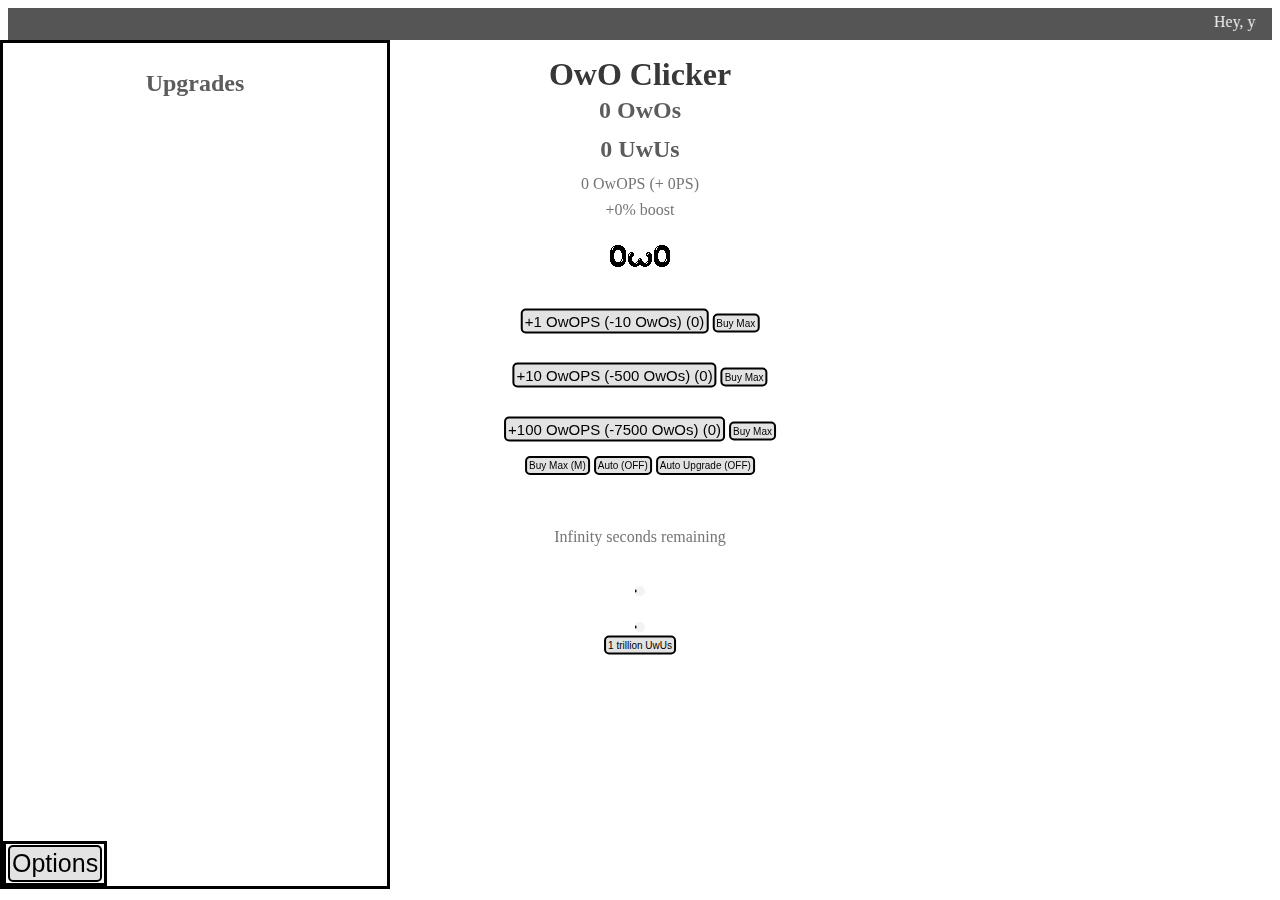
==== index.html @ 6d405cd0 "Rename html.html to index.html" ====
<!DOCTYPE html>
<html>
    <head>
        <script src="javascript.js"></script>
        <link rel="stylesheet" href="style.css">
    </head>
    <body class="bg1" id="bg" onload="idle()">
        <title>OwO Clicker v0.32</title>
		<div id="owoclicker">
        <div class="header" id="myHeader">
            <marquee behavior="scroll" direction="left" scrollamount="5">Hey, you should click <a href="about.html" target="_blank">this</a>, or maybe <a href="https://www.youtube.com/watch?v=0XywMDKV-P0" target="_blank">this</a></marquee>
        </div>
        <h1>OwO Clicker</h1>
		<div class="split left">
        <h2 id="output">0 OwOs</h2>
        <h2 id="uwu">0 UwUs</h2>
        <p id="nps">0 OwOPS (+ 0PS)</p>
        <p id="mplier">+0% boost</p>
		<p id="subtraction" hidden="hidden">-0.01 OwOPS</p>
        <br>
		<!-- The OwO Button -->
        <img id="owo" src="Resources/OWO-BUTTON.png" onclick="philip()"></button>
        <br><br><br>
		<!-- Building 1 & 4 -->
        <div class="center">
        <button type="button" id="price1" class="button button2" onclick="philipEvil()">+1 OwOPS (-10 OwOs) (0)</button>
		<button type="button" class="button button3" onclick="but1BuyMax()">Buy Max</button>
		<button type="button" id="price4" class="button button2" hidden="hidden" onclick="building11()">+1 OwOPSPS (-100,000 OwOs) (0)</button>
		</div>
        <br><br><br>
		<!-- Building 2 & 5 -->
        <div class="center">
        <button type="button" id="price2" class="button button2" onclick="philipEvil2()">+10 OwOPS (-500 OwOs) (0)</button>
		<button type="button" class="button button3" onclick="but2BuyMax()">Buy Max</button>
		<button type="button" id="price5" class="button button2" hidden="hidden" onclick="building12()">+10 OwOPSPS (-750,000 OwOs) (0)</button>
        </div>
        <br><br><br>
		<!-- Building 3 & 6 -->
        <div class="center">
        <button type="button" id="price3" class="button button2" onclick="philipEvil3()">+100 OwOPS (-7500 OwOs) (0)</button>
		<button type="button" class="button button3" onclick="but3BuyMax()">Buy Max</button>
		<button type="button" id="price6" class="button button2" hidden="hidden" onclick="building13()">+100 OwOPSPS (-5,000,000 OwOs) (0)</button>
        </div>
        <br><br>
		<!-- Max/Auto buttons -->
		<div class="center">
        <button type="button" class="button button3" onclick="bclick()">Buy Max (M)</button>
		<button type="button" id="autoButton" class="button button3" onclick="autoBuy()">Auto (OFF)</button>
		<button type="button" id="autoUpgrade" class="button button3" onclick="autoUpgr()">Auto Upgrade (OFF)</button>
        </div>
        <br><br>
        <br><br>
		<!-- Timers & Prestige button -->
        <div class="center">
		<p id="tremaining">Infinity seconds remaining</p>
        <button type="button" id="prestige" class="button button1" hidden="hidden" onclick="prestige()">Sacrifice all OwOs for +1 UwU</button>
		<p id="tremaining2" hidden="hidden">Infinity seconds remaining</p>
        </div>
        <br><br><br>
		<!-- Music -->
        <div class="center">
        <audio class="audo" controls loop>
			<source src="Resources/Night-Disco.mp3" type="audio/mp3">
        </audio>
        </div>
		<br><br>
		<div class="center">
		<audio class="audo" controls loop>
			<source src="Resources/047.ogg" type="audio/ogg">
		</audio>
		</div>
		<!-- Dev button shhhh -->
		<br><button type="button" class="button center button3" onclick="dev()">1 trillion UwUs</button>
		</div>
		<!-- UwU shop -->
		<div id="tier3" class="split right solid" hidden="hidden">
			<div id="nwnteleport" class="nwnteleport" hidden="hidden">
				<button type="button" class="button button1" onclick="clickbutton3()">^w^ Clicker</button>
			</div>
			<h2>UwU Shop</h2>
			<p id="prestigecount">0 Prestiges</p>
			<p id="uwus">+0 UwUPS</p>
			<br>
			<!-- Building 7 -->
			<div class="center">
				<button type="button" id="price7" class="button rbutton" onclick="building21()">+1 UwUPH (-1 UwUs) (0)</button>
			</div>
			<br>
			<!-- Building 7 buy max -->
			<div class="center">
				<button type="button" class="button button3" onclick="but4BuyMax()">Buy Max</button>
			</div>
			<br><br>
			<!-- Building 8 -->
			<div class="center">
				<button type="button" id="price8" class="button rbutton" onclick="building22()">UwUPH*2 (-5 UwUs) (0)</button>
			</div>
			<br><br>
			<!-- Building 9 -->
			<div class="center">
				<button type="button" id="price9" class="button rbutton" hidden="hidden" onclick="building23()">UwU on prestige*2 (-10 UwUs) (0)</button>
			</div>
			<!-- UwU Upgrade -->
			<div class="center">
				<button type="button" id="UwUupgrade" class="button rbutton" hidden="hidden" onclick="upgrade4()">UwU on prestige+# of UwU buildings (-5 UwUs)</button>
			</div>
			</div>
		<!-- Upgrade Shop -->
		<div id="upgradeshop" class="split upgradeShop solid">
			<div class="saveload">
				<button type="button" class="button button1" onclick="openOptions()">Options</button>
			</div>
			<h2>Upgrades</h2>
			<!-- The Upgrades -->
			<div class="center">
				<br>
				<button id="upgrade1" type="button" class="button lbutton" hidden="hidden" onclick="philipEvil4()">OwOPS x2 (-50,000 OwOs)</button>
				<button id="upgrade2" type="button" class="button lbutton" hidden="hidden" onclick="upgrade2()">Unlock Secondary buildings (-200,000 OwOs)</button>
				<button id="upgrade3" type="button" class="button lbutton" hidden="hidden" onclick="upgrade3()">OwOPS x4 (-10,000,000 OwOs)</button>
			</div>
			</div>
		</div>
		<!-- Options Menu -->
		<div id="options" class="popoptions truecenter" hidden="hidden">
			<h1 class="optext">Options</h1>
			<button type="button" class="button opbutton closeBut" onclick="closeOptions()">X</button>
			<br>
		    <table>
			    <tr>
					<td><button type="button" class="button opbutton" onclick="saveOwO()">Save</button></td>
					<td><button type="button" class="button opbutton" onclick="loadOwO()">Load</button></td>
					<td><button type="button" class="button opbutton" onclick="openStats()">Statistics</button></td>
				</tr>
				<tr>
				<td><button type="button" class="button opbutton larmge" onclick="openHardMode()">Hard mode</button></td>
				<td><button type="button" class="button opbutton larmge" onclick="openExtremeMode()">Extreme mode</button></td>
				<td><button type="button" class="button opbutton" onclick="themeButton()">Theme</button></td>
				</tr>
				<tr>
					<td></td>
					<td><button style="background:#fc4c2d;" type="button" class="button opbutton" onclick="openConfirm1()">Reset</button></td>
				</tr>
			</table>
		</div>
		<!-- Reset confirm screens -->
		<div id="yesno1" class="confirm1 truecenter" hidden="hidden">
			<h1 class="optext">Are you sure?</h1>
			<br>
			<table>
				<tr>
					<td><button style="background:#fc4c2d;" type="button" class="button opbutton" onclick="openConfirm2()">Yes</button></td>
					<td><button style="background:#2bff4f;" type="button" class="button opbutton" onclick="closeConfirm1()">No</button></td>
				</tr>
			</table>
		</div>
		<div id="yesno2" class="confirm2 truecenter" hidden="hidden">
			<h1 class="optext">Are you sure you're sure?</h1>
			<br>
			<table>
				<tr>
					<td><button style="background:#fc4c2d; font-size:15px; width:30px; height:20px; padding:0px;" type="button" class="button opbutton" onclick="resetGame()">Yes</button></td>
					<td><button style="background:#2bff4f; font-size:35px; width:400px; font-weight:bold;" type="button" class="button opbutton" onclick="closeConfirm2()">No</button></td>
				</tr>
			</table>
		</div>
		<!-- Difficulty confirm screens -->
		<div id="hardmodeyesno" class="confirm1 truecenter" hidden="hidden">
			<h1 class="optext">Activate hard mode?</h1>
			<br>
			<p class="center" style="font-size:15px; color:black;">This will reset your game!</p>
			<br>
			<table>
				<tr>
					<td><button style="background:#fc4c2d;" type="button" class="button opbutton" onclick="hardMode()">Yes</button></td>
					<td><button style="background:#2bff4f;" type="button" class="button opbutton" onclick="closeHardMode()">No</button></td>
				</tr>
			</table>
		</div>
		<div id="extrememodeyesno" class="confirm1 truecenter" hidden="hidden">
			<h1 class="optext" style="font-size:35px;">Activate extreme mode?</h1>
			<br>
			<p class="center" style="font-size:15px; color:black;">This will reset your game!</p>
			<br>
			<table>
				<tr>
					<td><button style="background:#fc4c2d;" type="button" class="button opbutton" onclick="extremeMode()">Yes</button></td>
					<td><button style="background:#2bff4f;" type="button" class="button opbutton" onclick="closeExtremeMode()">No</button></td>
				</tr>
			</table>
		</div>
		<!-- Statistics Screen -->
		<div id="stats" class="popoptions truecenter stats" hidden="hidden">
		<h1 class="optext">Statistics</h1>
		<button type="button" class="button opbutton closeBut" onclick="closeStats()">X</button>
		<p id="clicount" style="color: black;">0 Clicks</p>
		</div>
		<!-- Phase 2 Cutscene -->
		<div id="intermission" class="split2 left" hidden="hidden">
			<div class="truecenter">
				<p id="message1" hidden="hidden">Finally...</p>
				<p id="message2" hidden="hidden">1 Quintillion OwOs</p>
				<p id="message3" hidden="hidden">All of this... it's all worth...</p>
			</div>
		</div>
		<!-- Phase 2 -->
		<div id="^w^clicker" class="split2 left" hidden="hidden">
		<table class="theDivide">
		<tr>
			<td class="bg1" style="height:33%;">
				<img id="owo" src="Resources/OWO-BUTTON.png" onclick="clickbutton2()"></img>
			</td>
			<td><button type="button" class="button button1">Time Clicker (countdown from 1,000,000)</button></td>
			<td><button type="button" class="button button1">Dice Clicker</button></td>
		</tr>
		<tr>
			<td style="height:33%;"><button type="button" class="button button1">Light Clicker (screen changes as game progresses)</button></td>
			<td>
				<p class="nwnheader" id="nwncount">0.01 ^w^s</p>
				<p id="owoequiv">1 Quintillion OwOs</p>
			</td>
			<td><button type="button" class="button button1">Time Clicker 2 (progress through the ages)</button></td>
		</tr>
		<tr>
			<td style="height:33%;"><button type="button" class="button button1">Tedious Clicker</button></td>
			<td><button type="button" class="button button1">Death clicker</button></td>
			<td style="background: #36393F;"><img src="Resources/discordLogo.png" id="discbutton" onclick="disctransition()"></img></td>
		</tr>
		</table>
		</div>
		<div id="discordclicker" hidden="hidden">
			<div class="split5">
			</div>
			<div class="split4">
			</div>
			<div id="disclicker" class="split3">
				<div class="message" style="padding-left: 16px;">
					<img src="Resources/Avatar1.png" style="float: left;"></img>
					<p class="discleft" style="color: #FFFFFF; padding-left: 56px; font-family: Noto Sans, sans-serif; font-weight: 600;">Muzza</p>
					<!--<div class="time">
						<span class="discleft" style="color: #6C6F77; font-size: 10px;">22:11</span>
					</div>-->
					<span class="discleft" style="color: #DCDDDE; left: 62px; position: absolute; font-size: 16px;">Hello</span>
				</div>
				<footer class="center">
					<p class="discleft">Message @Muzza</p>
				</footer>
			</div>
		</div>
    </body>
</html>
---- style.css ----
/* OwO Button */
#owo{
display:block;
height:22px;
width:64px;
cursor: pointer;
transition: width 0.2s, height 0.2s;
margin-left: auto;
margin-right: auto;
}
#owo:hover {
height:20.625px;
width:60px;
}
#owo:active{
height:24.0625px;
width:70px;
cursor: pointer;
}


/* Text Formatting */
h1 {
color: #383838;
text-align: center;
margin-top: 0.5em ;
margin-bottom: 0em ;
}
h2 {
color: #5c5c5c;
text-align: center;
margin-top: 0.5em ;
margin-bottom: 0.5em ;
}
p {
color: #757575;
text-align: center;
margin-top: 0.5em ;
margin-bottom: 0.5em ;
}
.center {
margin: 0;
position: absolute;
left: 50%;
-ms-transform: translate(-50%, -50%);
transform: translate(-50%, -50%);
}
.header {
  padding: 5px 16px;
  background: #555;
  color: #f1f1f1;
}


/* Button Formatting */
.button {
  background-color: #e3e3e3;
  color: black;
  border: 2px solid black;
  padding: 2px 2px;
  text-align: center;
  border-radius: 5px;
  transition: all 0.2s;
}
.button:hover {
  background-color: #FFFFFF;
  cursor: pointer;
  color: black;
}
.button:active {
  background-color: #afadff;
  color: white;
}
.button1 {
font-size: 25px;
}
.button2 {
font-size: 15px;
}
.button3 {
font-size: 10px;
}
.rbutton {
font-size: 15px;
float: right;
white-space: nowrap;
}
.lbutton {
font-size: 15px;
float: left;
white-space: nowrap;
}


/* Background Formatting */
.bg1 {
	animation-name: backgroundColorPalette;
	animation-duration: 5s;
	animation-iteration-count: infinite;
	animation-direction: alternate;
	animation-timing-function: linear; 
}
@keyframes backgroundColorPalette {
	0% {
		background: #adadad;
	}
	100% {
		background:#e8e8e8;
	}
}
.bg2 {
	background: #000000;
}
.darkTheme {
	background: #1f1f1f;
}
.lightTheme {
	background: #FFFFFF;
}
.transTheme {
	animation-name: backgroundTransPalette;
	animation-duration: 3s;
	animation-iteration-count: infinite;
	animation-direction: alternate;
	animation-timing-function: ease-in-out;
}
@keyframes backgroundTransPalette {
	0% {
		background: #55CDFC;
	}
	50% {
		background: #FFFFFF;
	}
	100% {
		background:#F7A8B8;
	}
}
.transDarkTheme {
	animation-name: backgroundTransDarkPalette;
	animation-duration: 5s;
	animation-iteration-count: infinite;
	animation-direction: alternate;
	animation-timing-function: ease-in-out;
}
@keyframes backgroundTransDarkPalette {
	0% {
		background: #55CDFC;
	}
	85% {
		background:#F7A8B8;
	}
	100% {
		background:#F7A8B8;
	}
}

/* Misc, figure it out idk */
#screenshot{
height:auto;
width:50%;
-ms-transform: translate(-50%, -50%);
transform: translate(50%, 0%);
}

.content {
  padding: 16px;
}

.sticky {
  position: fixed;
  top: 0;
  width: 100%;
}

.sticky + .content {
  padding-top: 102px;
}

a {
color: inherit;
}

.split {
  height: 100%;
  position: fixed;
  z-index: -1;
  top: 0;
  padding-top: 85px;
}
.left {
  left: 0;
  width: 100%;
}
.right {
  right: 0;
  width: 30%;
  padding-right: 15px;
}
.upgradeShop {
	left: 0;
	width:30%;
}
.saveload {
	border: 3px solid black;
	width: 95px;
	padding: 1px;
	padding-left: 2px;
	position: absolute;
	bottom: 0px;
}
.nwnteleport {
	border: 3px solid black;
	width: 95px;
	padding: 1px;
	padding-left: 2px;
	position: absolute;
	bottom: 0px;
	right: 0px;
}
.solid {
	border-style: solid;
	padding-top:15px;
	top: 40px;
	height: 92%;
}

* {
  -webkit-touch-callout: none;
    -webkit-user-select: none;
     -khtml-user-select: none;
       -moz-user-select: none;
        -ms-user-select: none;
            user-select: none;
}

.audo {
display:block;
height:10px;
width:10px;
transition: width 0.2s, height 0.2s;
}

.audo:hover {
height:54px;
width:300px;
}

.split2 {
  height: 100%;
  position: fixed;
  z-index: -1;
  top: 0;
  padding-top: 20px;
}

.fadetext {
	color: #ffffff;
	font-size: 50px;
	animation: fadeIn ease 2.5s;
	animation-iteration-count: 2;
	animation-direction: alternate;
	animation-timing-function: linear;
}

@keyframes fadeIn {
	0% {
		opacity:0;
	}
	100% {
		opacity:1;
	}
}

.truecenter {
margin: 0;
position: absolute;
left: 50%;
top:50%;
transform: translate(-50%, -50%);
}
.nwnheader {
color: #c7c7c7;
text-align: center;
padding-top:35px;
font-size: 40px;
}

.aboutbg {
	animation-name: backgroundFade;
	animation-duration: 1s;
	animation-iteration-count: infinite;
	animation-direction: alternate;
	animation-timing-function: ease; 
}

@keyframes backgroundFade {
	0% {
		background: #a6a6a6;
	}
	100% {
		background: #d4d4d4;
	}
}

.popoptions {
	background-color: #a6a6a6;
	border: 4px solid black;
	border-radius: 12px;
	padding: 20px 20px;
	white-space: nowrap;
}
.popoptionsdark {
	background-color: #3b3b3b;
	border: 4px solid black;
	border-radius: 12px;
	padding: 20px 20px;
	white-space: nowrap;
}
.confirm1 {
	background-color: #a6a6a6;
	border: 4px solid black;
	border-radius: 12px;
	padding: 20px 20px;
	white-space: nowrap;
}
.confirm2 {
	background-color: #a6a6a6;
	border: 4px solid black;
	border-radius: 12px;
	padding: 20px 20px;
	white-space: nowrap;
}
.stats {
	width: 40%;
	height: 30%;
}
.opbutton {
	font-size: 30px;
	padding: 10px 20px;
	width: 170px;
	height: 60px;
	text-align: center;
	text-decoration: none;
}

.closeBut {
	font-size: 15px;
	width: 40px;
	height: 40px;
	padding: 0px 0px;
	font-weight: bold;
	position: absolute;
	top: 10px;
	right: 10px;
}

.optext {
	font-size: 40px;
	margin: -10px;
	color: black;
}

.larmge {
	font-size: 20px;
}

.rightlign {
	float: right;
}

.bigimg1 {
	position: absolute;
}

.theDivide {
	table-layout: fixed;
	width: 90%;
	height: 90%;
	margin-left: auto;
    margin-right: auto;
}

/* Discord clicker */
footer {
	background: #40444B;
	border-radius: 8px;
	width: 96%;
	height: 34px;
	bottom: 22px;
	font-size: 16px;
	padding: 5px;
	position: absolute;
	font-family: Noto Sans, sans-serif;
}
footer:hover {
	cursor: text;
}
.split3 {
  height: 100%;
  width: 78%;
  position: fixed;
  margin-top: -10px;
  left: 23%;
  padding-top: 20px;
  background: #36393F;
}
.split4 {
	height: 100%;
	width: 18%;
	position: fixed;
	left: 5%;
	bottom: 0;
	margin-top: -10px;
	background: #2F3136;
}
.split5 {
	height: 100%;
	width: 5%;
	position: fixed;
	left: 0%;
	bottom: 0;
	margin-top: -10px;
	background: #202225;
}
.discleft {
	text-align: left;
	padding-left: 10px;
}
.message {
	font-size: 16px;
	height: 50px;
	font-family: Noto Sans, sans-serif;
	position: relative;
	bottom: -76%;
}
.message:hover {
	background: #32353B;
}
.message:hover .time {
	display: inline-block;
}
.time {
	display: none;
}

#discbutton {
	margin-left: auto;
	margin-right: auto;
	display: block;
	cursor: pointer;
	transition: all 0.2s;
	height: 58.3px;
	width: 80.3px;
}
#discbutton:hover {
	height: 53px;
	width: 73px;
}
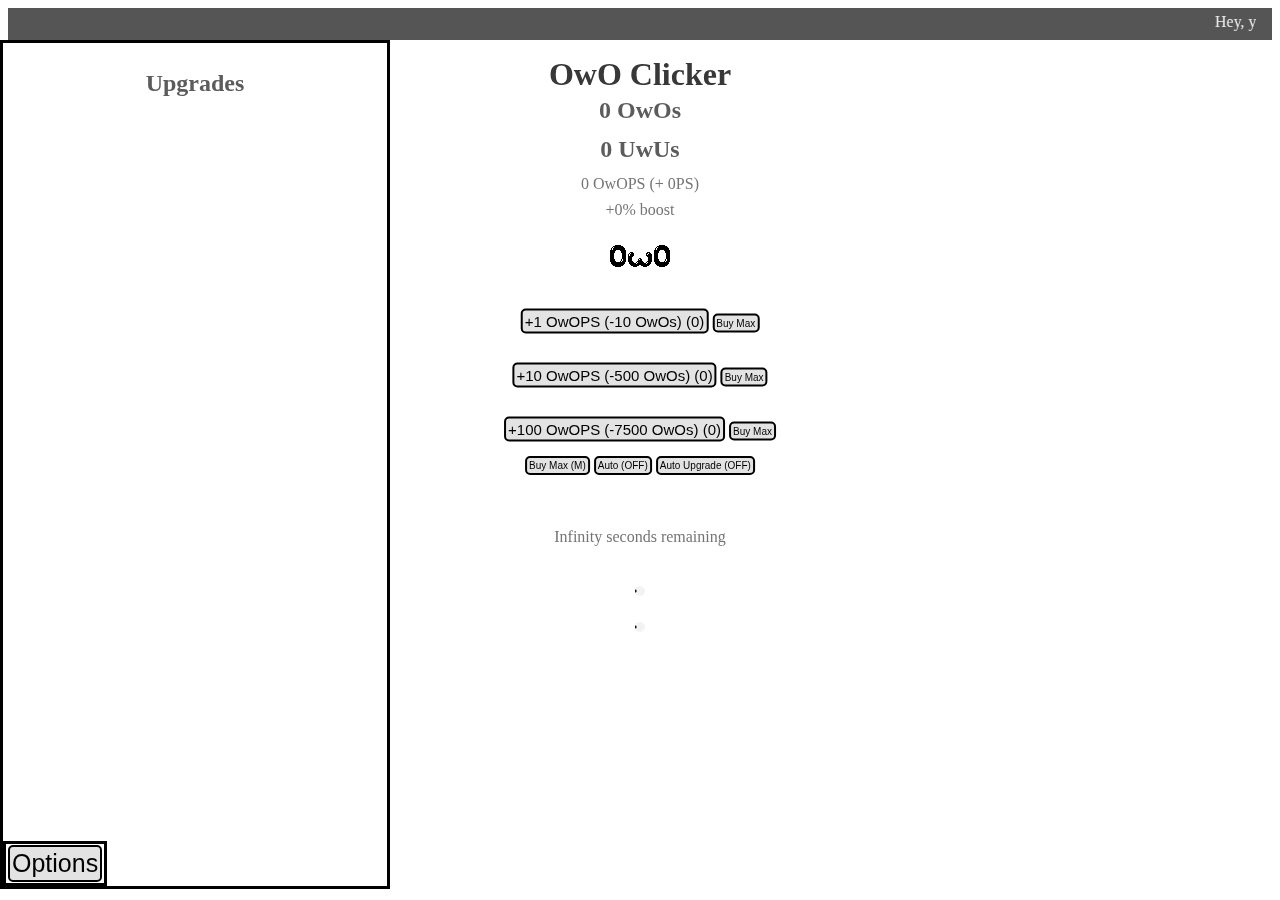
==== commit 07fc1721: "Update index.html" ====
--- a/index.html
+++ b/index.html
@@ -69,9 +69,10 @@
 			<source src="Resources/047.ogg" type="audio/ogg">
 		</audio>
 		</div>
-		<!-- Dev button shhhh -->
+		<!-- Dev button shhhh
 		<br><button type="button" class="button center button3" onclick="dev()">1 trillion UwUs</button>
 		</div>
+		-->
 		<!-- UwU shop -->
 		<div id="tier3" class="split right solid" hidden="hidden">
 			<div id="nwnteleport" class="nwnteleport" hidden="hidden">
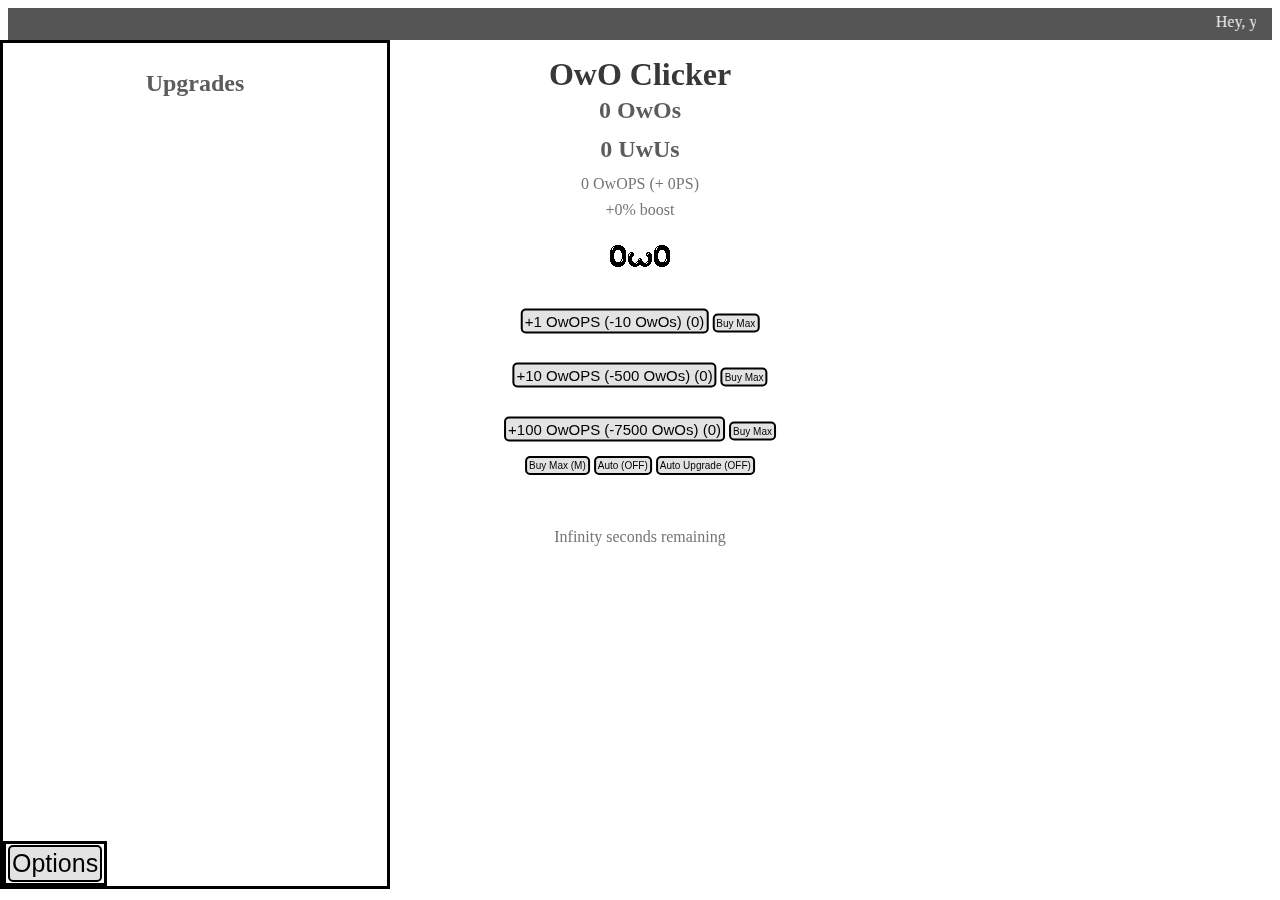
==== commit d63e2342: "Update index.html" ====
--- a/index.html
+++ b/index.html
@@ -58,6 +58,7 @@
         </div>
         <br><br><br>
 		<!-- Music -->
+			<!--
         <div class="center">
         <audio class="audo" controls loop>
 			<source src="Resources/Night-Disco.mp3" type="audio/mp3">
@@ -69,6 +70,7 @@
 			<source src="Resources/047.ogg" type="audio/ogg">
 		</audio>
 		</div>
+			-->
 		<!-- Dev button shhhh
 		<br><button type="button" class="button center button3" onclick="dev()">1 trillion UwUs</button>
 		</div>
